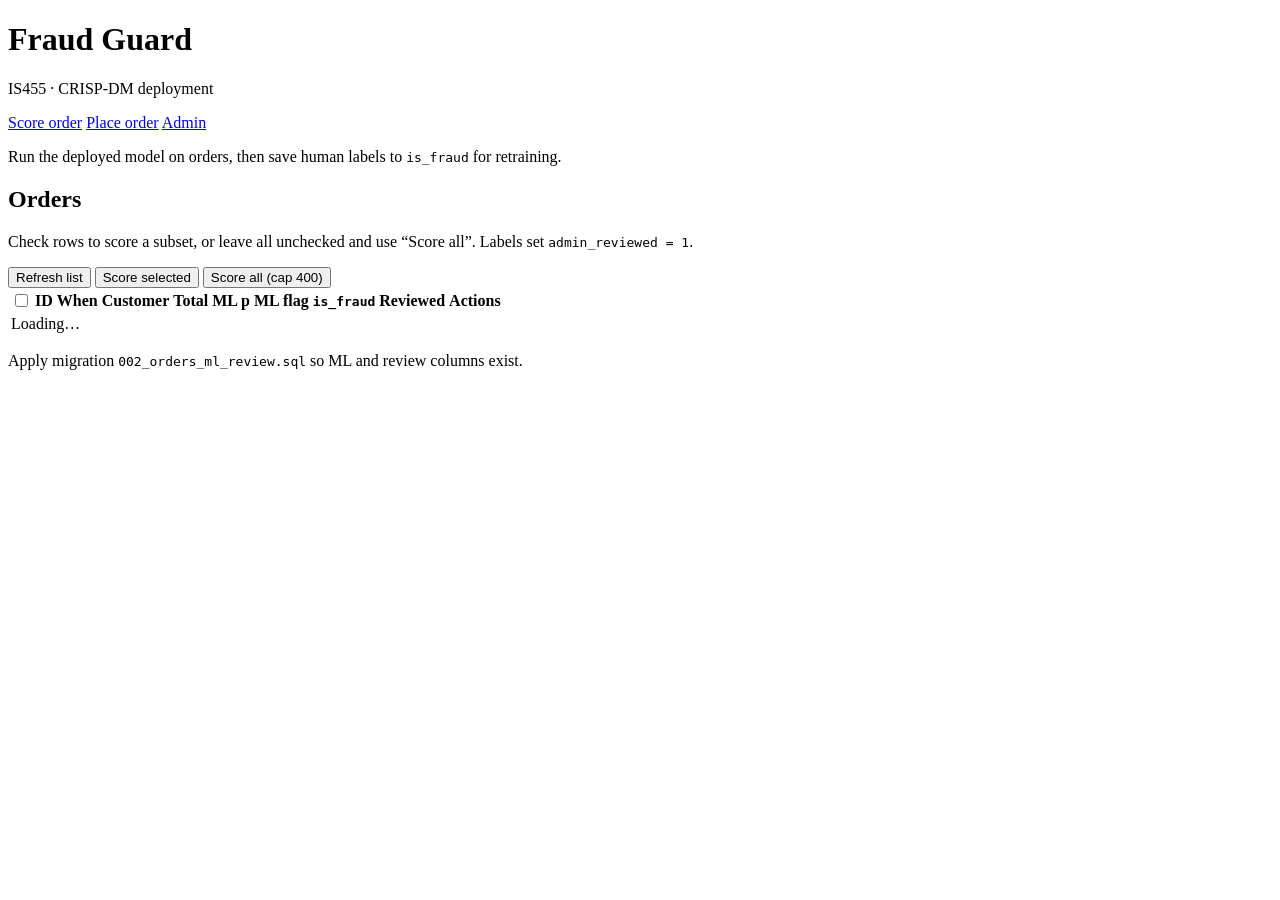
==== public/admin.html @ 5496e28a "Added Customer Page" ====
<!DOCTYPE html>
<html lang="en">
  <head>
    <meta charset="utf-8" />
    <meta name="viewport" content="width=device-width, initial-scale=1" />
    <meta name="description" content="Admin — orders, ML scoring, fraud labels (IS455)." />
    <title>Fraud Guard — Admin</title>
    <link rel="preconnect" href="https://fonts.googleapis.com" />
    <link rel="preconnect" href="https://fonts.gstatic.com" crossorigin />
    <link
      href="https://fonts.googleapis.com/css2?family=DM+Sans:ital,opsz,wght@0,9..40,400;0,9..40,500;0,9..40,600;0,9..40,700;1,9..40,400&family=JetBrains+Mono:wght@400;500&display=swap"
      rel="stylesheet"
    />
    <link rel="stylesheet" href="/styles.css" />
  </head>
  <body>
    <div class="bg-grid" aria-hidden="true"></div>
    <header class="site-header">
      <div class="brand">
        <span class="brand-mark" aria-hidden="true"></span>
        <div>
          <h1 class="brand-title">Fraud Guard</h1>
          <p class="brand-sub">IS455 · CRISP-DM deployment</p>
        </div>
      </div>
      <nav class="site-nav" aria-label="Primary">
        <a href="/" class="site-nav__link">Score order</a>
        <a href="/place-order" class="site-nav__link">Place order</a>
        <a href="/admin" class="site-nav__link site-nav__link--active">Admin</a>
      </nav>
      <p class="header-tagline">Run the deployed model on orders, then save human labels to <code>is_fraud</code> for retraining.</p>
    </header>

    <main class="layout layout--single">
      <section class="panel panel--wide" aria-labelledby="admin-heading">
        <h2 id="admin-heading" class="panel-title">Orders</h2>
        <p class="panel-lead">
          Check rows to score a subset, or leave all unchecked and use “Score all”. Labels set <code>admin_reviewed = 1</code>.
        </p>

        <div class="admin-toolbar">
          <button type="button" class="btn btn-secondary" id="btn-refresh">Refresh list</button>
          <button type="button" class="btn btn-primary" id="btn-score">Score selected</button>
          <button type="button" class="btn btn-primary" id="btn-score-all">Score all (cap 400)</button>
        </div>
        <div id="admin-status" class="admin-status" role="status"></div>
        <div id="admin-error" class="result-error" hidden></div>

        <div class="table-scroll">
          <table class="data-table" id="orders-table">
            <thead>
              <tr>
                <th class="th-check"><input type="checkbox" id="select-all" title="Select all" /></th>
                <th>ID</th>
                <th>When</th>
                <th>Customer</th>
                <th>Total</th>
                <th>ML p</th>
                <th>ML flag</th>
                <th><code>is_fraud</code></th>
                <th>Reviewed</th>
                <th>Actions</th>
              </tr>
            </thead>
            <tbody id="orders-tbody">
              <tr>
                <td colspan="10" class="td-muted">Loading…</td>
              </tr>
            </tbody>
          </table>
        </div>
      </section>
    </main>

    <footer class="site-footer">
      <p>Apply migration <code>002_orders_ml_review.sql</code> so ML and review columns exist.</p>
    </footer>

    <script src="/admin.js" type="module"></script>
  </body>
</html>
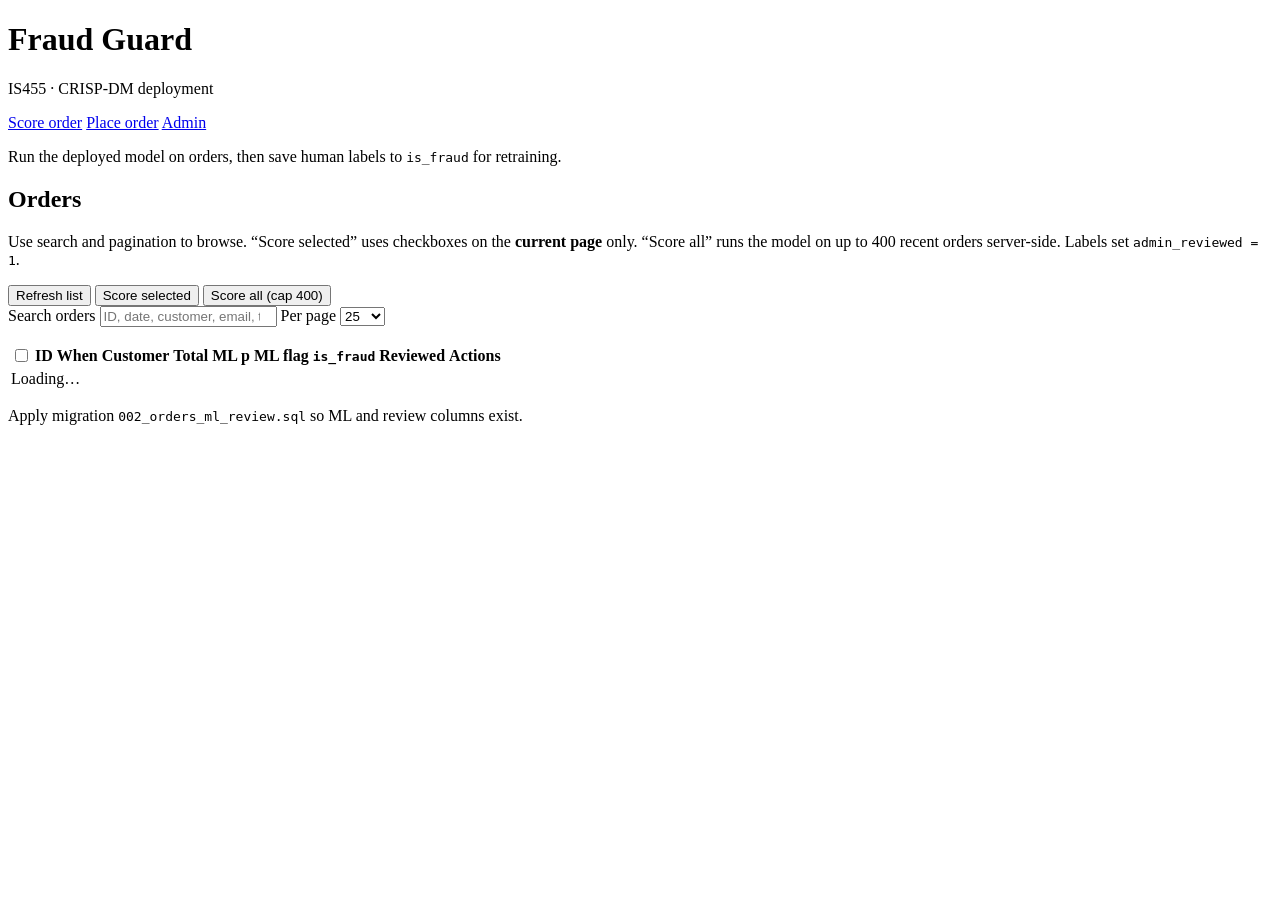
==== commit a28d4d1c: "UX Improvements to Admin page/bug fixes" ====
--- a/public/admin.html
+++ b/public/admin.html
@@ -35,7 +35,8 @@
       <section class="panel panel--wide" aria-labelledby="admin-heading">
         <h2 id="admin-heading" class="panel-title">Orders</h2>
         <p class="panel-lead">
-          Check rows to score a subset, or leave all unchecked and use “Score all”. Labels set <code>admin_reviewed = 1</code>.
+          Use search and pagination to browse. “Score selected” uses checkboxes on the <strong>current page</strong> only. “Score all”
+          runs the model on up to 400 recent orders server-side. Labels set <code>admin_reviewed = 1</code>.
         </p>
 
         <div class="admin-toolbar">
@@ -43,6 +44,30 @@
           <button type="button" class="btn btn-primary" id="btn-score">Score selected</button>
           <button type="button" class="btn btn-primary" id="btn-score-all">Score all (cap 400)</button>
         </div>
+
+        <div class="admin-filters">
+          <label class="field field--grow admin-search-label">
+            <span class="field-label">Search orders</span>
+            <input
+              type="search"
+              id="order-search"
+              placeholder="ID, date, customer, email, total, payment, state…"
+              autocomplete="off"
+              aria-controls="orders-table"
+            />
+          </label>
+          <label class="field admin-page-size">
+            <span class="field-label">Per page</span>
+            <select id="page-size" aria-label="Rows per page">
+              <option value="10">10</option>
+              <option value="25" selected>25</option>
+              <option value="50">50</option>
+              <option value="100">100</option>
+            </select>
+          </label>
+        </div>
+        <p class="admin-meta" id="admin-meta" aria-live="polite"></p>
+
         <div id="admin-status" class="admin-status" role="status"></div>
         <div id="admin-error" class="result-error" hidden></div>
 
@@ -69,6 +94,12 @@
             </tbody>
           </table>
         </div>
+
+        <nav class="admin-pagination" id="pagination" aria-label="Order list pages" hidden>
+          <button type="button" class="btn btn-secondary btn-page" id="btn-prev" disabled>Previous</button>
+          <span class="pagination-info mono" id="pagination-info"></span>
+          <button type="button" class="btn btn-secondary btn-page" id="btn-next" disabled>Next</button>
+        </nav>
       </section>
     </main>
 
